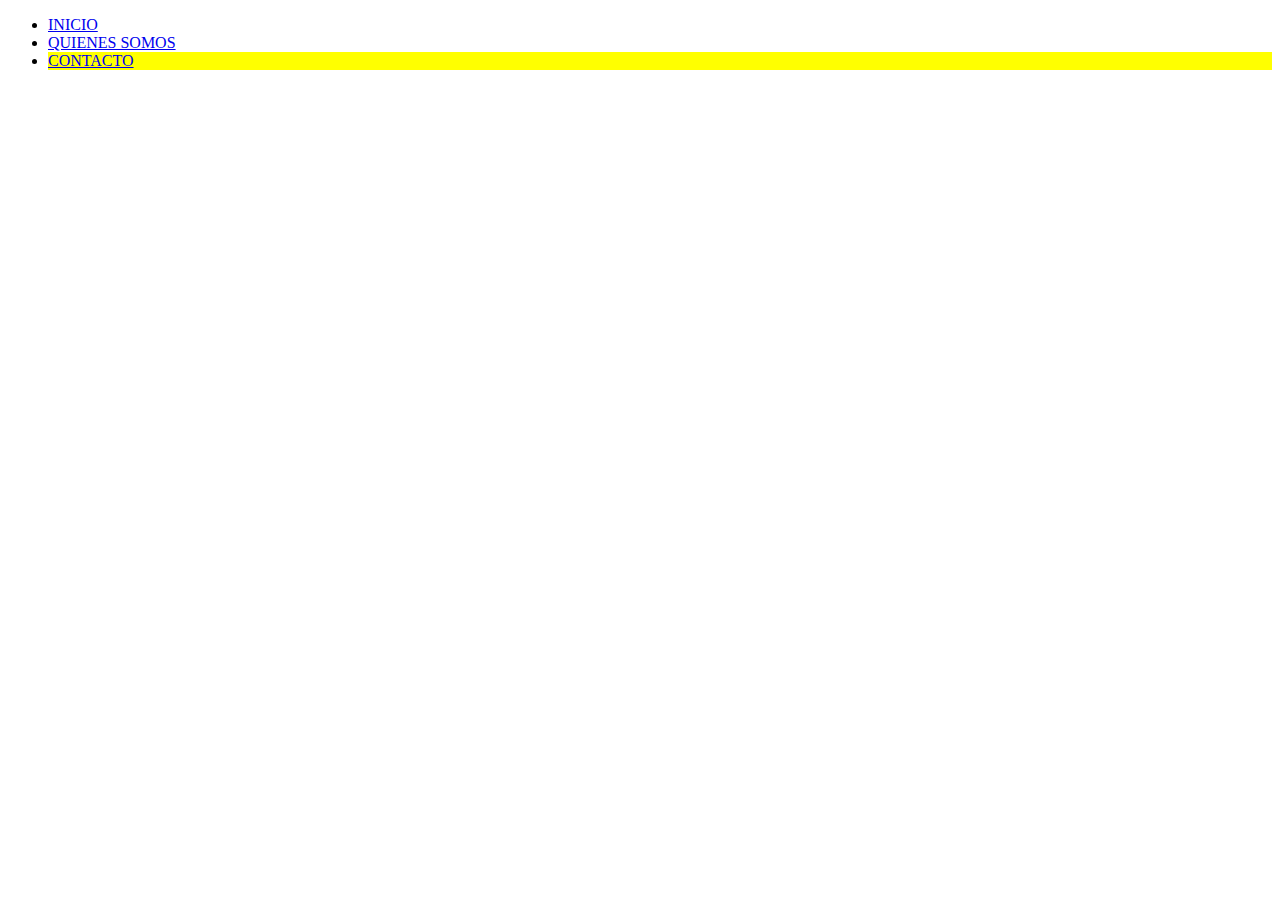
==== pages/contacto.html @ c32104a9 "agregamos estilos Inicio, quienes somos, contacto" ====
<!DOCTYPE html>
<html lang="en">
<head>
    <meta charset="UTF-8">
    <meta name="viewport" content="width=device-width, initial-scale=1.0">
    <title>GIT</title>
    <link rel="stylesheet" href="../css/style.css">
</head>
<body>
    <div>
        <ul>
            <li><a href="../index.html">INICIO</a></li>
            <li><a href="./quienes-somos.html">QUIENES SOMOS</a></li>
            <li class="activo"><a href="/pages/contacto.html">CONTACTO</a></li>
        </ul>
    </div>
</body>
</html>
---- css/style.css ----
.activo{
    background-color: yellow;
}
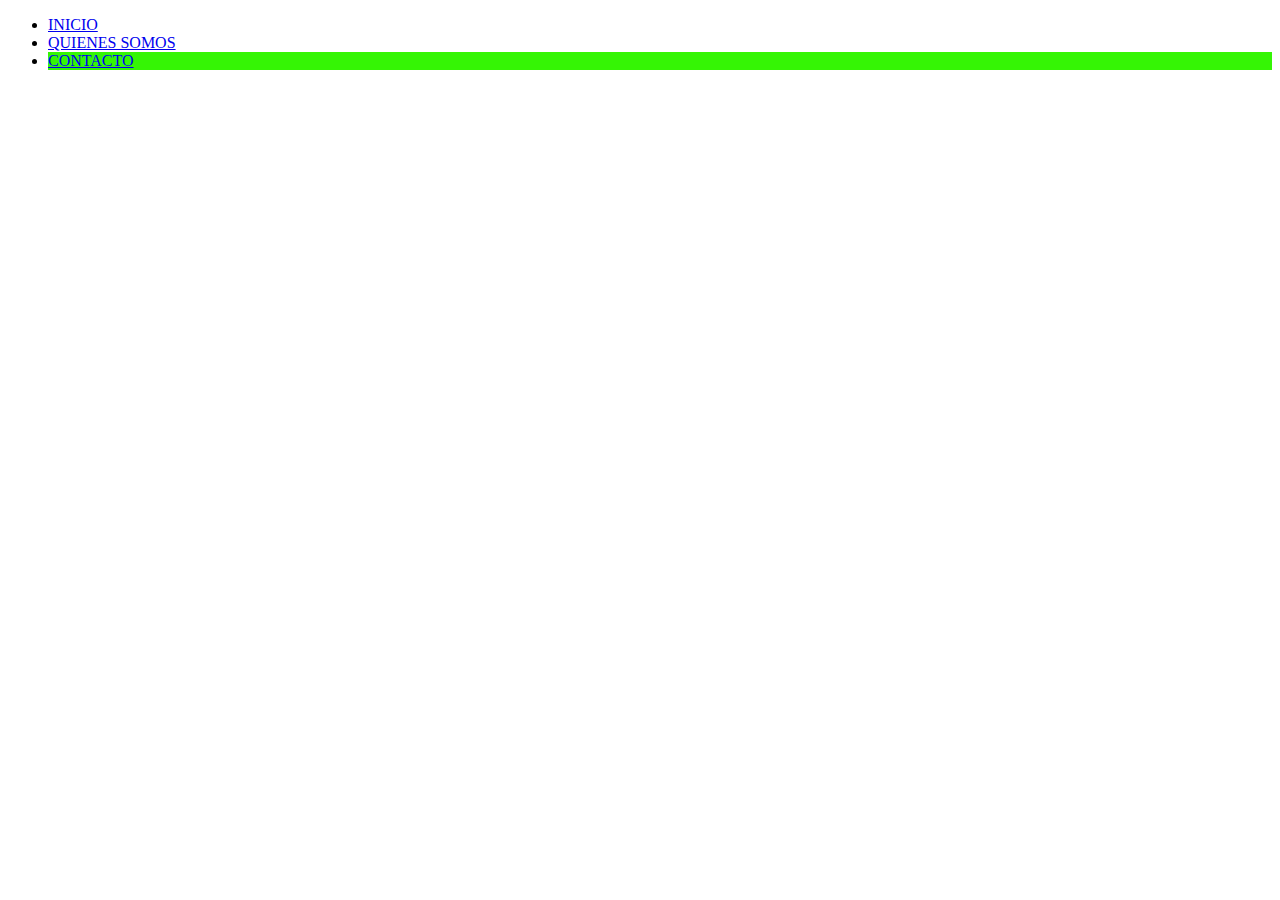
==== commit 306f4840: "corregi los enlaces a las paginas" ====
--- a/pages/contacto.html
+++ b/pages/contacto.html
@@ -11,7 +11,7 @@
         <ul>
             <li><a href="../index.html">INICIO</a></li>
             <li><a href="./quienes-somos.html">QUIENES SOMOS</a></li>
-            <li class="activo"><a href="/pages/contacto.html">CONTACTO</a></li>
+            <li class="activo"><a href="./contacto.html">CONTACTO</a></li>
         </ul>
     </div>
 </body>
--- a/css/style.css
+++ b/css/style.css
@@ -1,3 +1,3 @@
 .activo{
-    background-color: yellow;
+    background-color: rgb(53, 245, 5);
 }